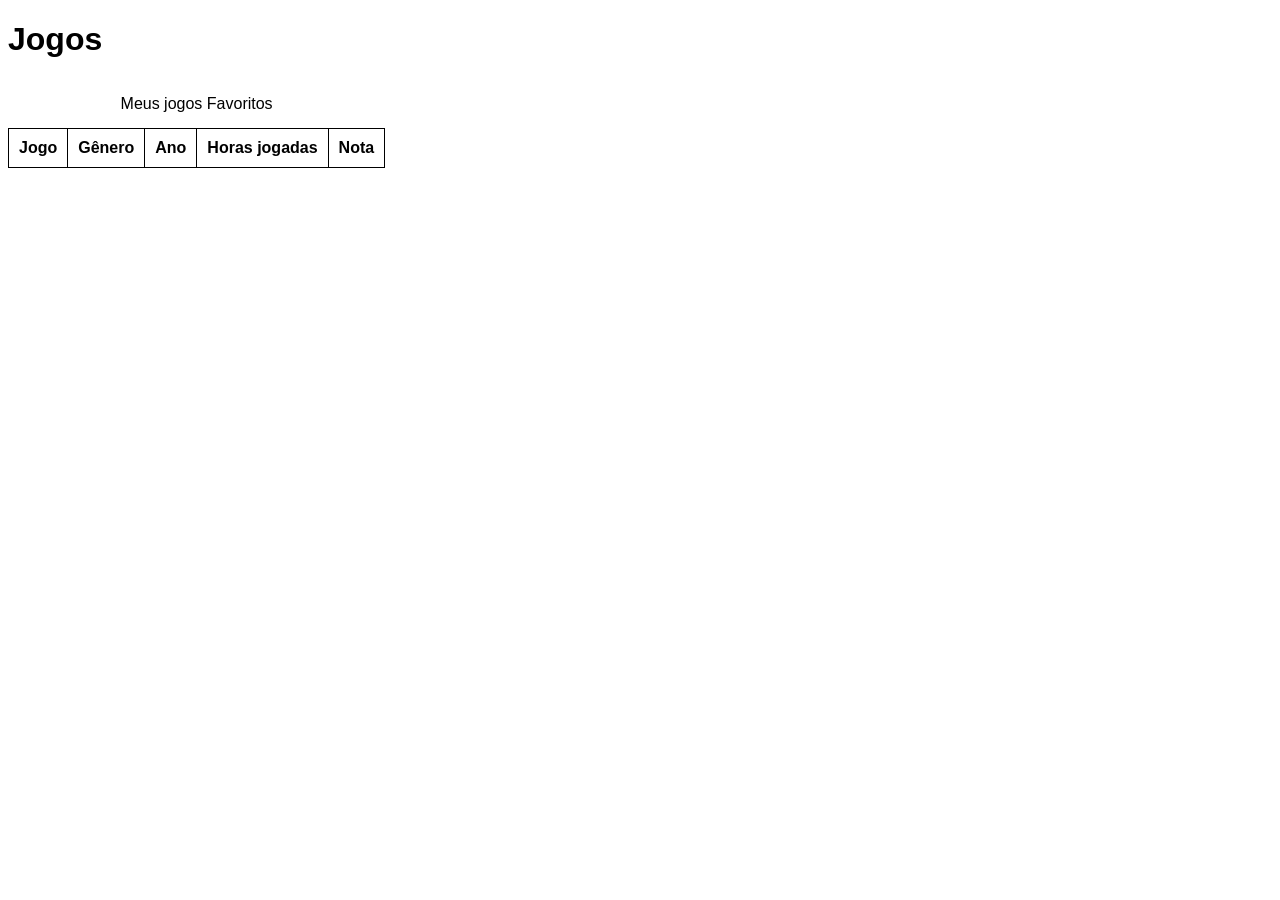
==== Desafios-HTML-e-CSS/Desafio-da-Tabela-Topzeira/index.html @ 3a055a96 "Ciração inicial TabelaTopzeira" ====
<!DOCTYPE html>
<html lang="pt-br">
<head>
    <meta charset="UTF-8">
    <meta name="viewport" content="width=device-width, initial-scale=1.0">
    <link rel="shortcut icon" href="imagens/favicon.ico" type="image/x-icon">
    <title>Tabela Topzeira</title>
    <link rel="stylesheet" href="style.css">
</head>
<body>
    <h1>Jogos</h1>

    <table>
        <caption>Meus jogos Favoritos</caption>
        <thead>
            <tr>
                <th>Jogo</th>
                <th>Gênero</th>
                <th>Ano</th>
                <th>Horas jogadas</th>
                <th>Nota</th>
            </tr>
        </thead>
        <tbody>

        </tbody>
        <tfoot>

        </tfoot>
        
    </table>
</body>
</html>
---- Desafios-HTML-e-CSS/Desafio-da-Tabela-Topzeira/style.css ----
@charset "UTF-8";

body {
    font-family: Arial, Helvetica, sans-serif;
}

table {
    border-collapse: collapse;
}

caption {
    padding: 15px;
}

thead th {
    padding: 10px;
}

th, td {
    border: 1px solid black;
}
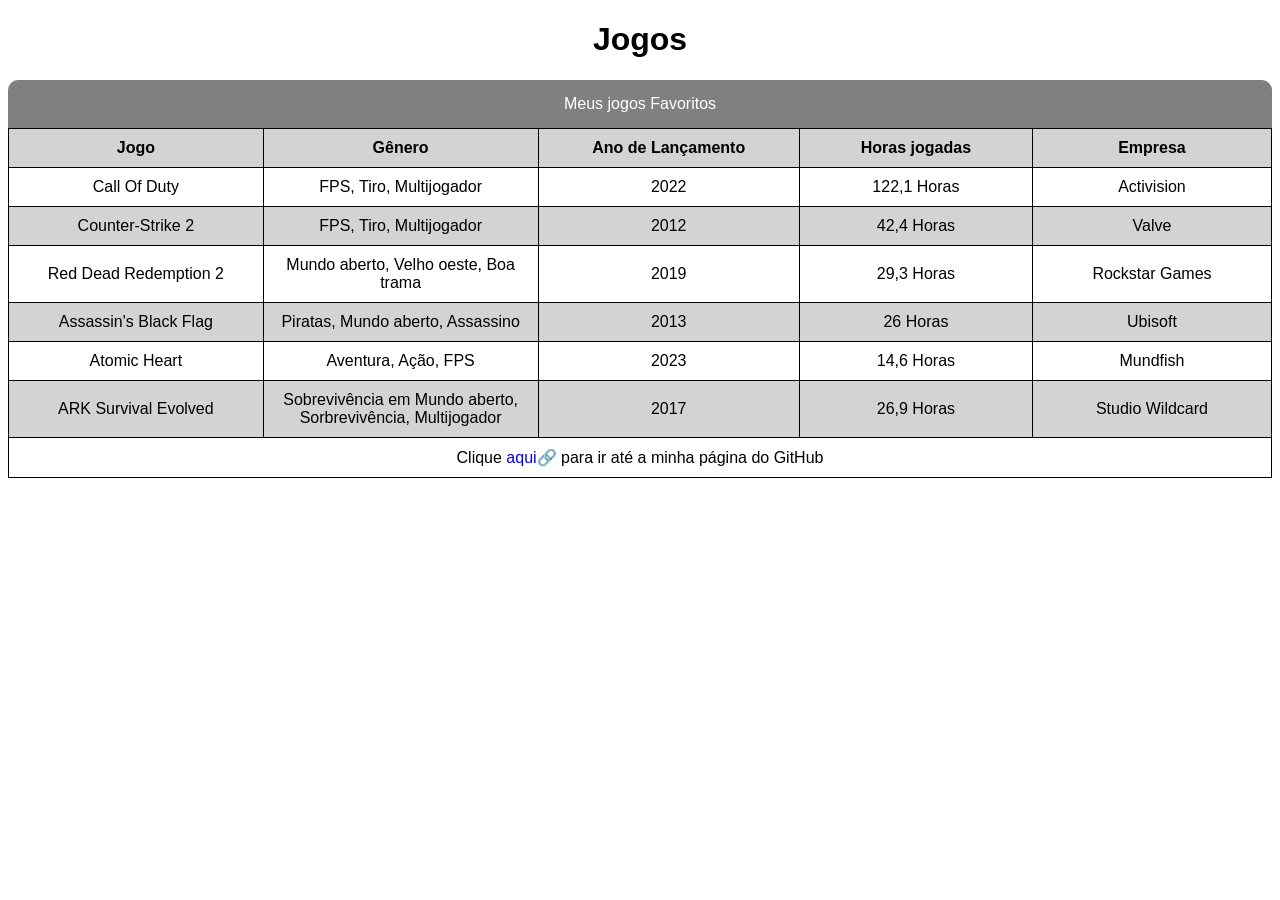
==== commit c05e065c: "Criação do Projeto de Desafio Pessoal TabelaTopzeira" ====
--- a/Desafios-HTML-e-CSS/Desafio-da-Tabela-Topzeira/index.html
+++ b/Desafios-HTML-e-CSS/Desafio-da-Tabela-Topzeira/index.html
@@ -8,26 +8,72 @@
     <link rel="stylesheet" href="style.css">
 </head>
 <body>
-    <h1>Jogos</h1>
+    <header>
+        <h1>Jogos</h1>
+    </header>
 
-    <table>
-        <caption>Meus jogos Favoritos</caption>
-        <thead>
-            <tr>
-                <th>Jogo</th>
-                <th>Gênero</th>
-                <th>Ano</th>
-                <th>Horas jogadas</th>
-                <th>Nota</th>
-            </tr>
-        </thead>
-        <tbody>
-
-        </tbody>
-        <tfoot>
-
-        </tfoot>
-        
-    </table>
+    <section>
+        <table>
+            <caption>Meus jogos Favoritos</caption>
+            <thead>
+                <tr>
+                    <th>Jogo</th>
+                    <th>Gênero</th>
+                    <th>Ano de Lançamento</th>
+                    <th>Horas jogadas</th>
+                    <th>Empresa</th>
+                </tr>
+            </thead>
+            <tbody>
+                <tr>
+                    <td>Call Of Duty</td>
+                    <td>FPS, Tiro, Multijogador</td>
+                    <td>2022</td>
+                    <td>122,1 Horas</td>
+                    <td>Activision</td>
+                </tr>
+                <tr>
+                    <td>Counter-Strike 2</td>
+                    <td>FPS, Tiro, Multijogador</td>
+                    <td>2012</td>
+                    <td>42,4 Horas</td>
+                    <td>Valve</td>
+                </tr>
+                <tr>
+                    <td>Red Dead Redemption 2</td>
+                    <td>Mundo aberto, Velho oeste, Boa trama</td>
+                    <td>2019</td>
+                    <td>29,3 Horas</td>
+                    <td>Rockstar Games</td>
+                </tr>
+                <tr>
+                    <td>Assassin's Black Flag</td>
+                    <td>Piratas, Mundo aberto, Assassino</td>
+                    <td>2013</td>
+                    <td>26 Horas</td>
+                    <td>Ubisoft</td>
+                </tr>
+                <tr>
+                    <td>Atomic Heart</td>
+                    <td>Aventura, Ação, FPS</td>
+                    <td>2023</td>
+                    <td>14,6 Horas</td>
+                    <td>Mundfish</td>
+                </tr>
+                <tr>
+                    <td>ARK Survival Evolved</td>
+                    <td>Sobrevivência em Mundo aberto, Sorbrevivência, Multijogador</td>
+                    <td>2017</td>
+                    <td>26,9 Horas</td>
+                    <td>Studio Wildcard</td>
+                </tr>
+            </tbody>
+            <tfoot>
+                <tr>
+                    <td id="solito" colspan="5">Clique <a href="https://github.com/Thiggoz/DesafiosPessoais" target="_blank">aqui</a> para ir até a minha página do GitHub</td>
+                </tr>
+            </tfoot>
+        </table>
+    </section>
 </body>
 </html>
--- a/Desafios-HTML-e-CSS/Desafio-da-Tabela-Topzeira/style.css
+++ b/Desafios-HTML-e-CSS/Desafio-da-Tabela-Topzeira/style.css
@@ -2,6 +2,10 @@
 
 body {
     font-family: Arial, Helvetica, sans-serif;
+}
+
+h1 {
+    text-align: center;
 }
 
 table {
@@ -10,12 +14,44 @@
 
 caption {
     padding: 15px;
+    background-color: gray;
+    border-radius: 10px 10px 0px 0px;
+    color: white;
 }
 
 thead th {
     padding: 10px;
+    background-color: lightgray;
+}
+
+tbody tr:nth-child(2n) {
+    background-color: lightgray;
 }
 
 th, td {
     border: 1px solid black;
+    padding: 10px;
+    text-align: center;
+    width: 1000px;
+}
+
+th:hover, td:hover {
+    background-color: darkgray;
+    transition-duration: 0.4s;
+}
+
+tfoot tr a {
+    text-decoration: none;
+}
+
+tfoot tr a:hover {
+    text-decoration: underline;
+}
+
+tfoot tr a:after {
+    content: '\1F517';
+}
+
+td#solito:hover {
+    background-color: white;
 }
